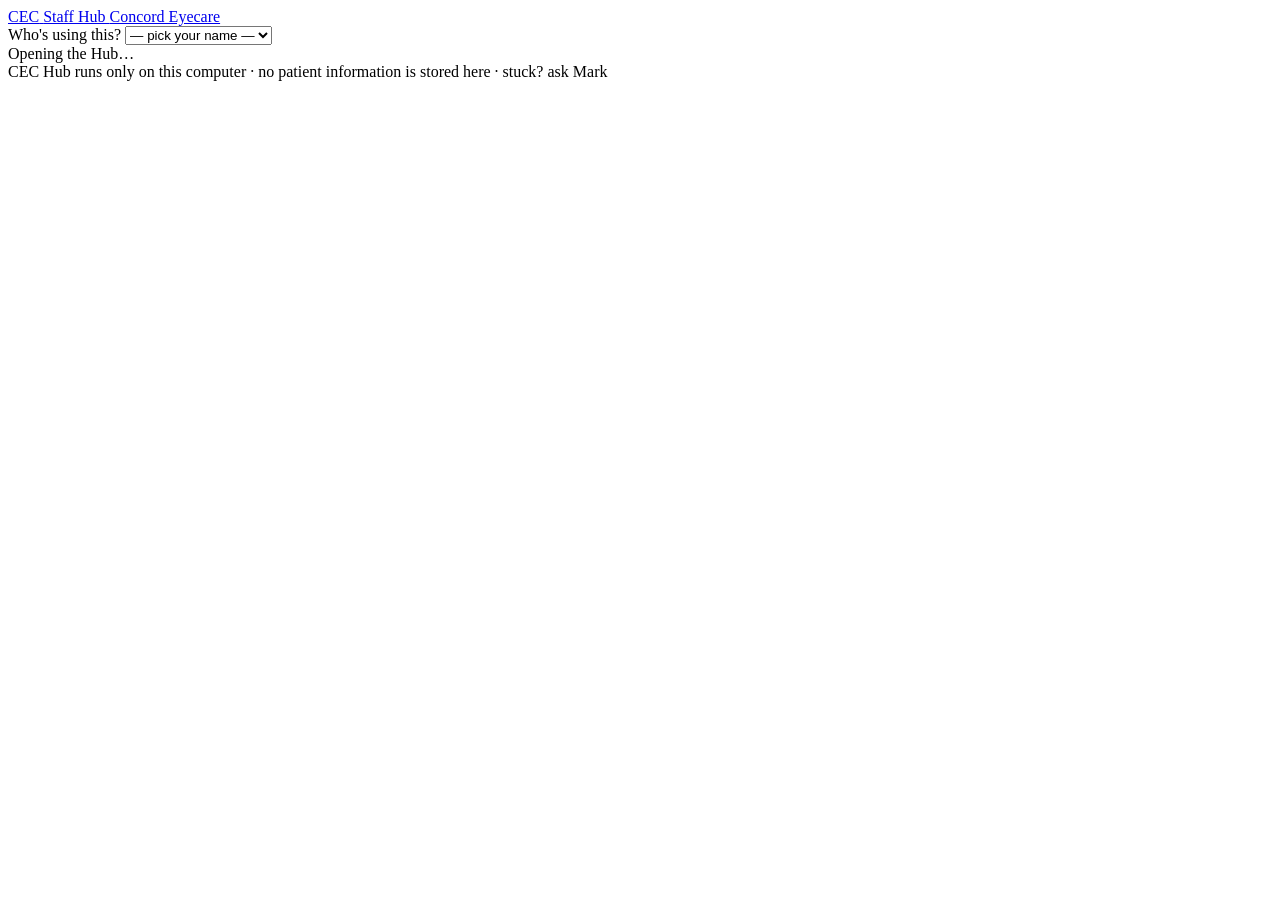
==== static/index.html @ 2f3adee0 "CEC Hub v1: staff home screen — SOP manager + tiles, 58 tests Co-Authored-By: Claude Fable 5 <norepl" ====
<!DOCTYPE html>
<html lang="en-AU">
<head>
    <meta charset="UTF-8">
    <meta name="viewport" content="width=device-width, initial-scale=1.0">
    <title>CEC Hub — Concord Eyecare</title>
    <link rel="preconnect" href="https://fonts.googleapis.com">
    <link rel="preconnect" href="https://fonts.gstatic.com" crossorigin>
    <link href="https://fonts.googleapis.com/css2?family=Urbanist:wght@600;700;800&family=Work+Sans:wght@400;500;600;700&display=swap" rel="stylesheet">
    <link rel="stylesheet" href="/style.css">
</head>
<body>
    <header class="topbar">
        <a class="brand" href="#/">
            <span class="brand-badge">CEC</span>
            <span class="brand-text">Staff Hub <span class="brand-sub">Concord Eyecare</span></span>
        </a>
        <div class="who">
            <label for="staff-picker">Who's using this?</label>
            <select id="staff-picker" aria-label="Pick your name">
                <option value="">— pick your name —</option>
            </select>
        </div>
    </header>

    <main id="view" aria-live="polite">
        <div class="loading-panel">Opening the Hub…</div>
    </main>

    <footer class="hub-footer">
        CEC Hub runs only on this computer · no patient information is stored here · stuck? ask Mark
    </footer>

    <script src="/app.js"></script>
</body>
</html>
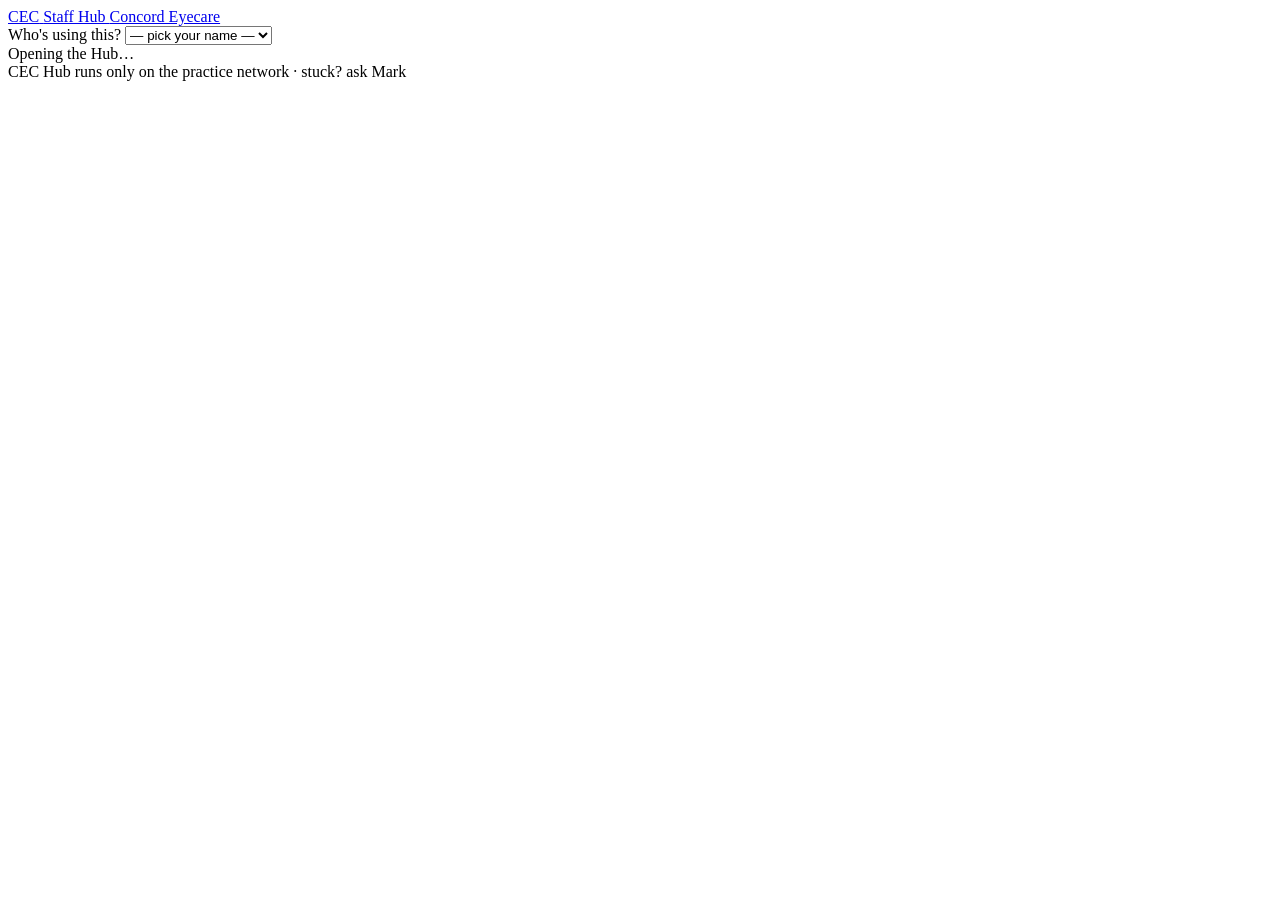
==== commit ecf06943: "Check-in: staff tile, today list, check screen, config examples, README, test copy Co-Authored-By: C" ====
--- a/static/index.html
+++ b/static/index.html
@@ -28,7 +28,7 @@
     </main>
 
     <footer class="hub-footer">
-        CEC Hub runs only on this computer · no patient information is stored here · stuck? ask Mark
+        CEC Hub runs only on the practice network · stuck? ask Mark
     </footer>
 
     <script src="/app.js"></script>
